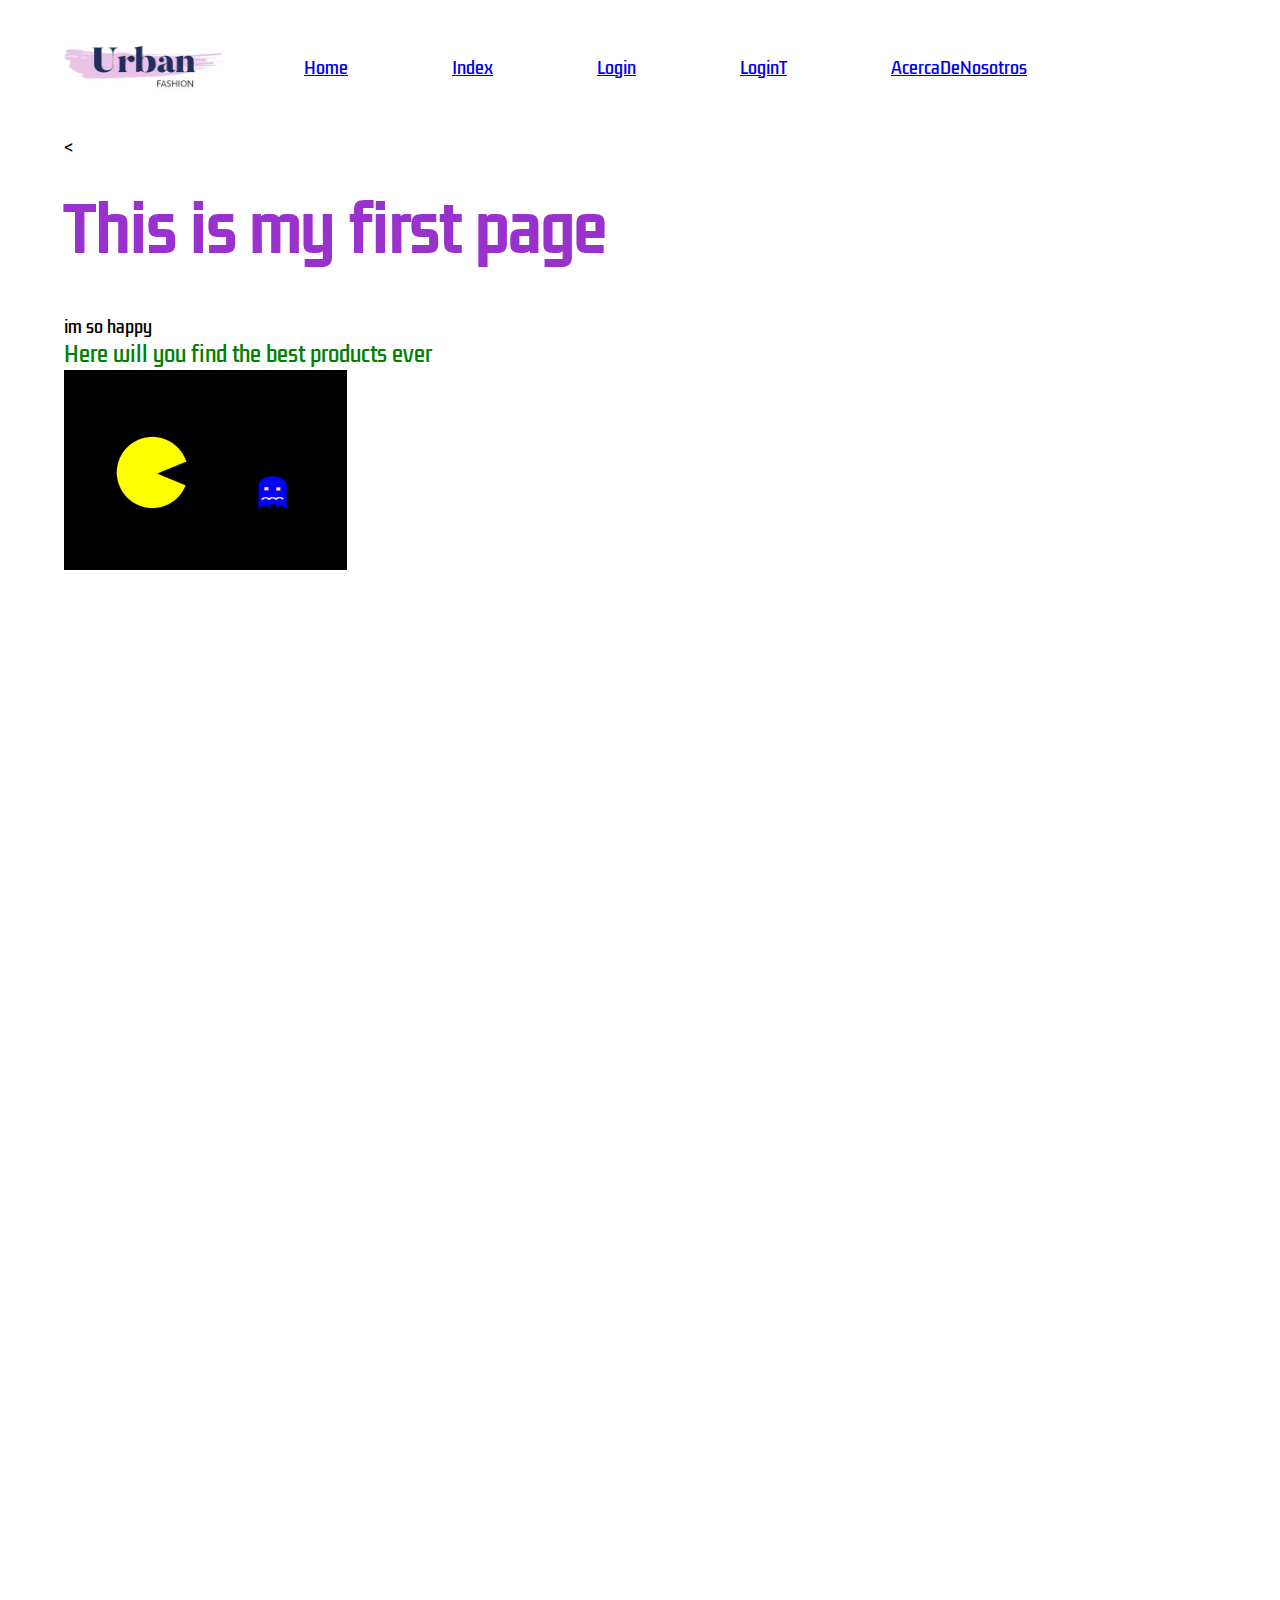
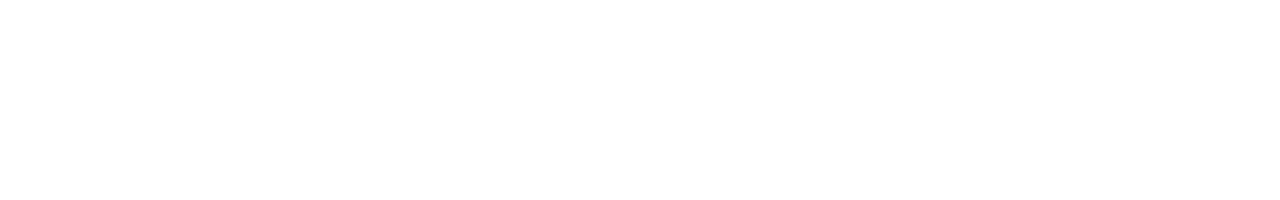
==== src/main/resources/static/Home.html @ 69aeda51 "4clase" ====
<!DOCTYPE html>
<!--
Click nbfs://nbhost/SystemFileSystem/Templates/Licenses/license-default.txt to change this license
Click nbfs://nbhost/SystemFileSystem/Templates/Other/html.html to edit this template
-->
<html>
    <head>
        <title>TODO supply a title</title>
        <link rel="stylesheet" href="css/Home.css">
        <link rel="stylesheet" href="scc/Home.css" type="text/css"/>
        <link rel="stylesheet" href="scc/Home.css" type="text/css">
        <link rel="stylesheet" href="scc/Home.css" type="text/css"/>
        <link rel="stylesheet" href="scc/Home.css" type="text/css">
        <link rel="stylesheet" href="scc/Home.css" type="text/css"/>


    </head>


    <body>
        <div class='container'>

            <div class='navbar'>


                <img src="Images/ac6109b9-68c3-4e06-8ea5-549f87ae90b3.jpg" class='Logo' alt="es mi logo"/>
                <nav>
                    <ul>
                        <li><a href ="Home.html">Home</a></li>
                        <li><a href ="Index.html">Index</a></li>
                        <li><a href ="Login.html">Login</a></li>
                         <li><a href ="LoginT.html">LoginT</a></li>
                         <li><a href ="AcercaDeNosotros.html">AcercaDeNosotros</a></li>
                    </ul>
                </nav>   
            </div>
            <div class = 'content'>
                <<h1>This is my first page</h1> <br>im so happy<br>

                <p>Here will you find the best products ever </p>

                <img src="Images/Pac-Man_Cutscene.svg.png" class='miImagen' alt= "esta es mi imagen"/>
            </div>
        </div>
    </body>

</html>
---- src/main/resources/static/scc/Home.css ----
@import url('https://fonts.googleapis.com/css2?family=Kdam+Thmor+Pro&display=swap');

*{
    margin:0;
    padding:0;
    font-family: 'Kdam Thmor Pro', sans-serif;
}
/* es el fondo y ubics*/
.container {
    height: 200vh;
    width:100%;
    background-image:url(../images/dcfac91e-c06e-4ecf-b429-f68f50061695.jpg);
    background-position: center;
   background-size: cover;
    padding-left: 5%;
    padding-right: 5%;
    position:relative;
    box-sizing: border-box;
    position:relative;
}
.navbar {

    height: 15vh;
    width: 100%;
    margin: auto;
    display:flex;
    align-items: center;
}
.Logo {
    width: 160px;
    cursor:pointer;
}
nav ul li{flex:1;
padding-left: 60px;}

/*se logran poner horizontales los titulos del we*/
nav ul li{
    display: inline-block;
    list-style: none;
    margin: 0px 20px
    
    
}
/*LAS COSAS SERAN DEFINIDAS CON . PERO ESTE PUNTO SERA SEGUIDO POR LA RAIZ LUEGO DE ETA RAIZ DEFINIMOS EL TIPO DE OBJETO QUE VAMOS A MODIFICAR EJEMPLO EL H1 O LISTAS ORDENADAS QUE TENGAMOS*/
.content h1{
    font-size: 60px;
    font-weight: bold;
    margin-top: 24px;
    margin-bottom: 15px;
    color:darkorchid;
}
.content p{
    color: green;
    font-size: 20px 
}
.feature-img{
    height: 50%;
    bottom:50px;
    right: 160px;
    position: absolute 
}
---- src/main/resources/static/scc/Home.css ----
@import url('https://fonts.googleapis.com/css2?family=Kdam+Thmor+Pro&display=swap');

*{
    margin:0;
    padding:0;
    font-family: 'Kdam Thmor Pro', sans-serif;
}
/* es el fondo y ubics*/
.container {
    height: 200vh;
    width:100%;
    background-image:url(../images/dcfac91e-c06e-4ecf-b429-f68f50061695.jpg);
    background-position: center;
   background-size: cover;
    padding-left: 5%;
    padding-right: 5%;
    position:relative;
    box-sizing: border-box;
    position:relative;
}
.navbar {

    height: 15vh;
    width: 100%;
    margin: auto;
    display:flex;
    align-items: center;
}
.Logo {
    width: 160px;
    cursor:pointer;
}
nav ul li{flex:1;
padding-left: 60px;}

/*se logran poner horizontales los titulos del we*/
nav ul li{
    display: inline-block;
    list-style: none;
    margin: 0px 20px
    
    
}
/*LAS COSAS SERAN DEFINIDAS CON . PERO ESTE PUNTO SERA SEGUIDO POR LA RAIZ LUEGO DE ETA RAIZ DEFINIMOS EL TIPO DE OBJETO QUE VAMOS A MODIFICAR EJEMPLO EL H1 O LISTAS ORDENADAS QUE TENGAMOS*/
.content h1{
    font-size: 60px;
    font-weight: bold;
    margin-top: 24px;
    margin-bottom: 15px;
    color:darkorchid;
}
.content p{
    color: green;
    font-size: 20px 
}
.feature-img{
    height: 50%;
    bottom:50px;
    right: 160px;
    position: absolute 
}
---- src/main/resources/static/scc/Home.css ----
@import url('https://fonts.googleapis.com/css2?family=Kdam+Thmor+Pro&display=swap');

*{
    margin:0;
    padding:0;
    font-family: 'Kdam Thmor Pro', sans-serif;
}
/* es el fondo y ubics*/
.container {
    height: 200vh;
    width:100%;
    background-image:url(../images/dcfac91e-c06e-4ecf-b429-f68f50061695.jpg);
    background-position: center;
   background-size: cover;
    padding-left: 5%;
    padding-right: 5%;
    position:relative;
    box-sizing: border-box;
    position:relative;
}
.navbar {

    height: 15vh;
    width: 100%;
    margin: auto;
    display:flex;
    align-items: center;
}
.Logo {
    width: 160px;
    cursor:pointer;
}
nav ul li{flex:1;
padding-left: 60px;}

/*se logran poner horizontales los titulos del we*/
nav ul li{
    display: inline-block;
    list-style: none;
    margin: 0px 20px
    
    
}
/*LAS COSAS SERAN DEFINIDAS CON . PERO ESTE PUNTO SERA SEGUIDO POR LA RAIZ LUEGO DE ETA RAIZ DEFINIMOS EL TIPO DE OBJETO QUE VAMOS A MODIFICAR EJEMPLO EL H1 O LISTAS ORDENADAS QUE TENGAMOS*/
.content h1{
    font-size: 60px;
    font-weight: bold;
    margin-top: 24px;
    margin-bottom: 15px;
    color:darkorchid;
}
.content p{
    color: green;
    font-size: 20px 
}
.feature-img{
    height: 50%;
    bottom:50px;
    right: 160px;
    position: absolute 
}
---- src/main/resources/static/scc/Home.css ----
@import url('https://fonts.googleapis.com/css2?family=Kdam+Thmor+Pro&display=swap');

*{
    margin:0;
    padding:0;
    font-family: 'Kdam Thmor Pro', sans-serif;
}
/* es el fondo y ubics*/
.container {
    height: 200vh;
    width:100%;
    background-image:url(../images/dcfac91e-c06e-4ecf-b429-f68f50061695.jpg);
    background-position: center;
   background-size: cover;
    padding-left: 5%;
    padding-right: 5%;
    position:relative;
    box-sizing: border-box;
    position:relative;
}
.navbar {

    height: 15vh;
    width: 100%;
    margin: auto;
    display:flex;
    align-items: center;
}
.Logo {
    width: 160px;
    cursor:pointer;
}
nav ul li{flex:1;
padding-left: 60px;}

/*se logran poner horizontales los titulos del we*/
nav ul li{
    display: inline-block;
    list-style: none;
    margin: 0px 20px
    
    
}
/*LAS COSAS SERAN DEFINIDAS CON . PERO ESTE PUNTO SERA SEGUIDO POR LA RAIZ LUEGO DE ETA RAIZ DEFINIMOS EL TIPO DE OBJETO QUE VAMOS A MODIFICAR EJEMPLO EL H1 O LISTAS ORDENADAS QUE TENGAMOS*/
.content h1{
    font-size: 60px;
    font-weight: bold;
    margin-top: 24px;
    margin-bottom: 15px;
    color:darkorchid;
}
.content p{
    color: green;
    font-size: 20px 
}
.feature-img{
    height: 50%;
    bottom:50px;
    right: 160px;
    position: absolute 
}
---- src/main/resources/static/scc/Home.css ----
@import url('https://fonts.googleapis.com/css2?family=Kdam+Thmor+Pro&display=swap');

*{
    margin:0;
    padding:0;
    font-family: 'Kdam Thmor Pro', sans-serif;
}
/* es el fondo y ubics*/
.container {
    height: 200vh;
    width:100%;
    background-image:url(../images/dcfac91e-c06e-4ecf-b429-f68f50061695.jpg);
    background-position: center;
   background-size: cover;
    padding-left: 5%;
    padding-right: 5%;
    position:relative;
    box-sizing: border-box;
    position:relative;
}
.navbar {

    height: 15vh;
    width: 100%;
    margin: auto;
    display:flex;
    align-items: center;
}
.Logo {
    width: 160px;
    cursor:pointer;
}
nav ul li{flex:1;
padding-left: 60px;}

/*se logran poner horizontales los titulos del we*/
nav ul li{
    display: inline-block;
    list-style: none;
    margin: 0px 20px
    
    
}
/*LAS COSAS SERAN DEFINIDAS CON . PERO ESTE PUNTO SERA SEGUIDO POR LA RAIZ LUEGO DE ETA RAIZ DEFINIMOS EL TIPO DE OBJETO QUE VAMOS A MODIFICAR EJEMPLO EL H1 O LISTAS ORDENADAS QUE TENGAMOS*/
.content h1{
    font-size: 60px;
    font-weight: bold;
    margin-top: 24px;
    margin-bottom: 15px;
    color:darkorchid;
}
.content p{
    color: green;
    font-size: 20px 
}
.feature-img{
    height: 50%;
    bottom:50px;
    right: 160px;
    position: absolute 
}
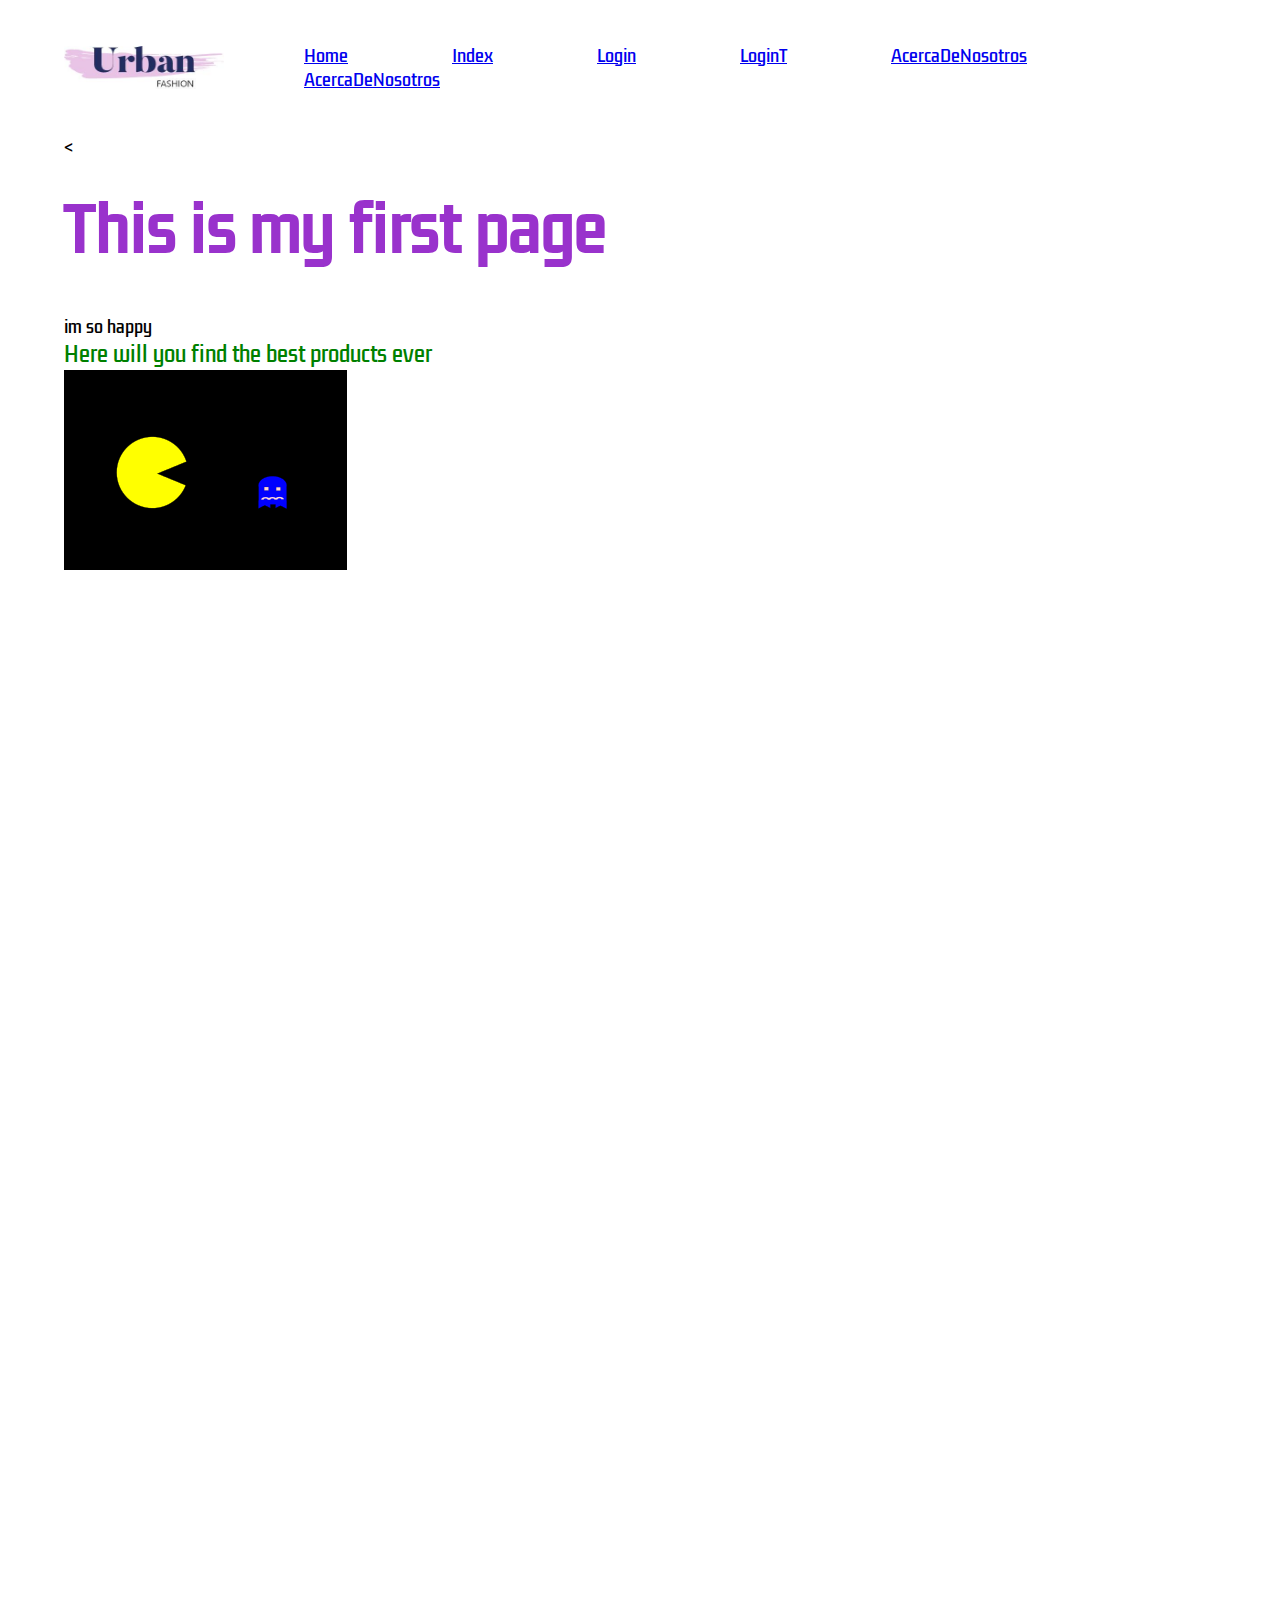
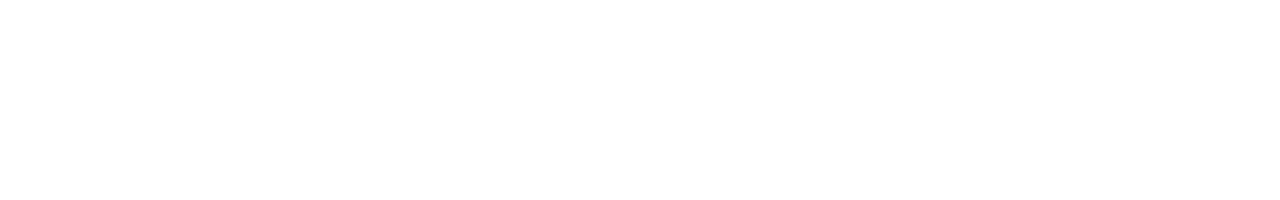
==== commit 5621f746: "Semana 6/7 practica y examen" ====
--- a/src/main/resources/static/Home.html
+++ b/src/main/resources/static/Home.html
@@ -31,6 +31,7 @@
                         <li><a href ="Login.html">Login</a></li>
                          <li><a href ="LoginT.html">LoginT</a></li>
                          <li><a href ="AcercaDeNosotros.html">AcercaDeNosotros</a></li>
+                         <li><a href ="AcercaDeNosotros.html">AcercaDeNosotros</a></li>
                     </ul>
                 </nav>   
             </div>
